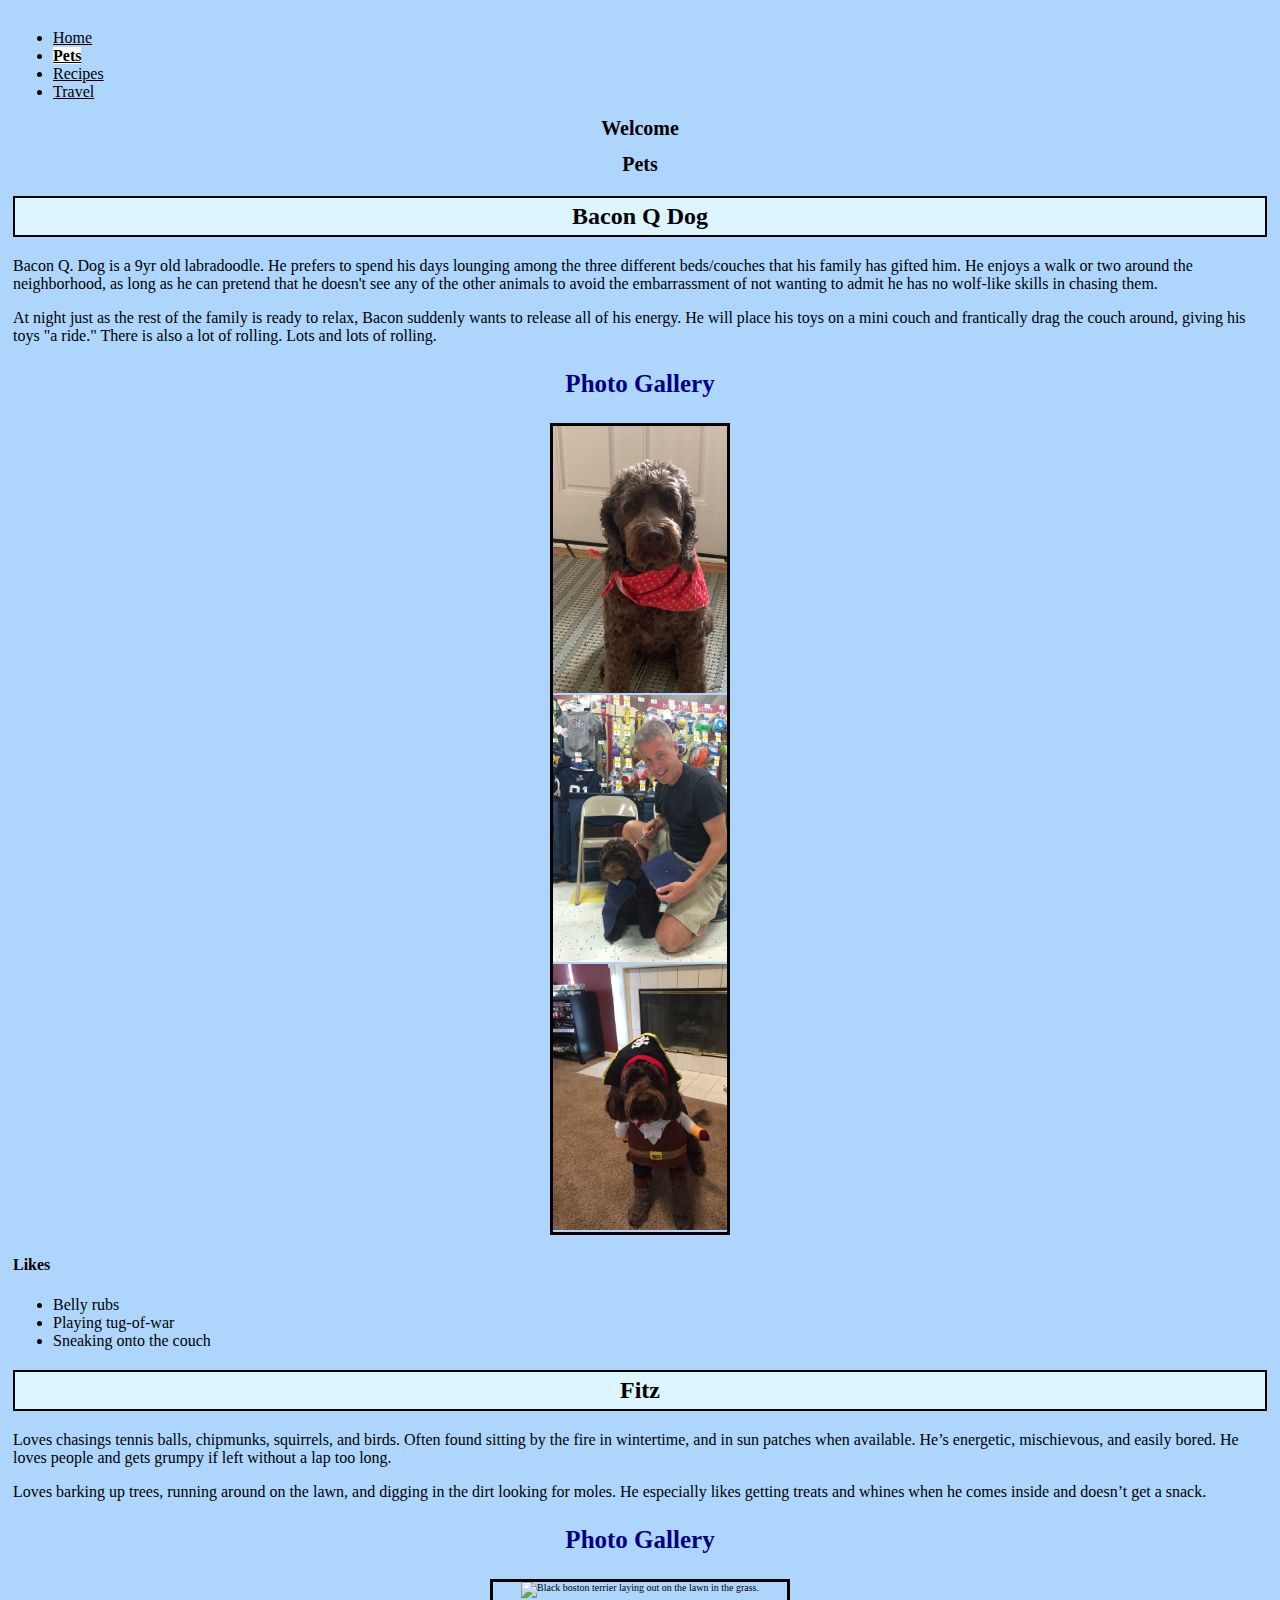
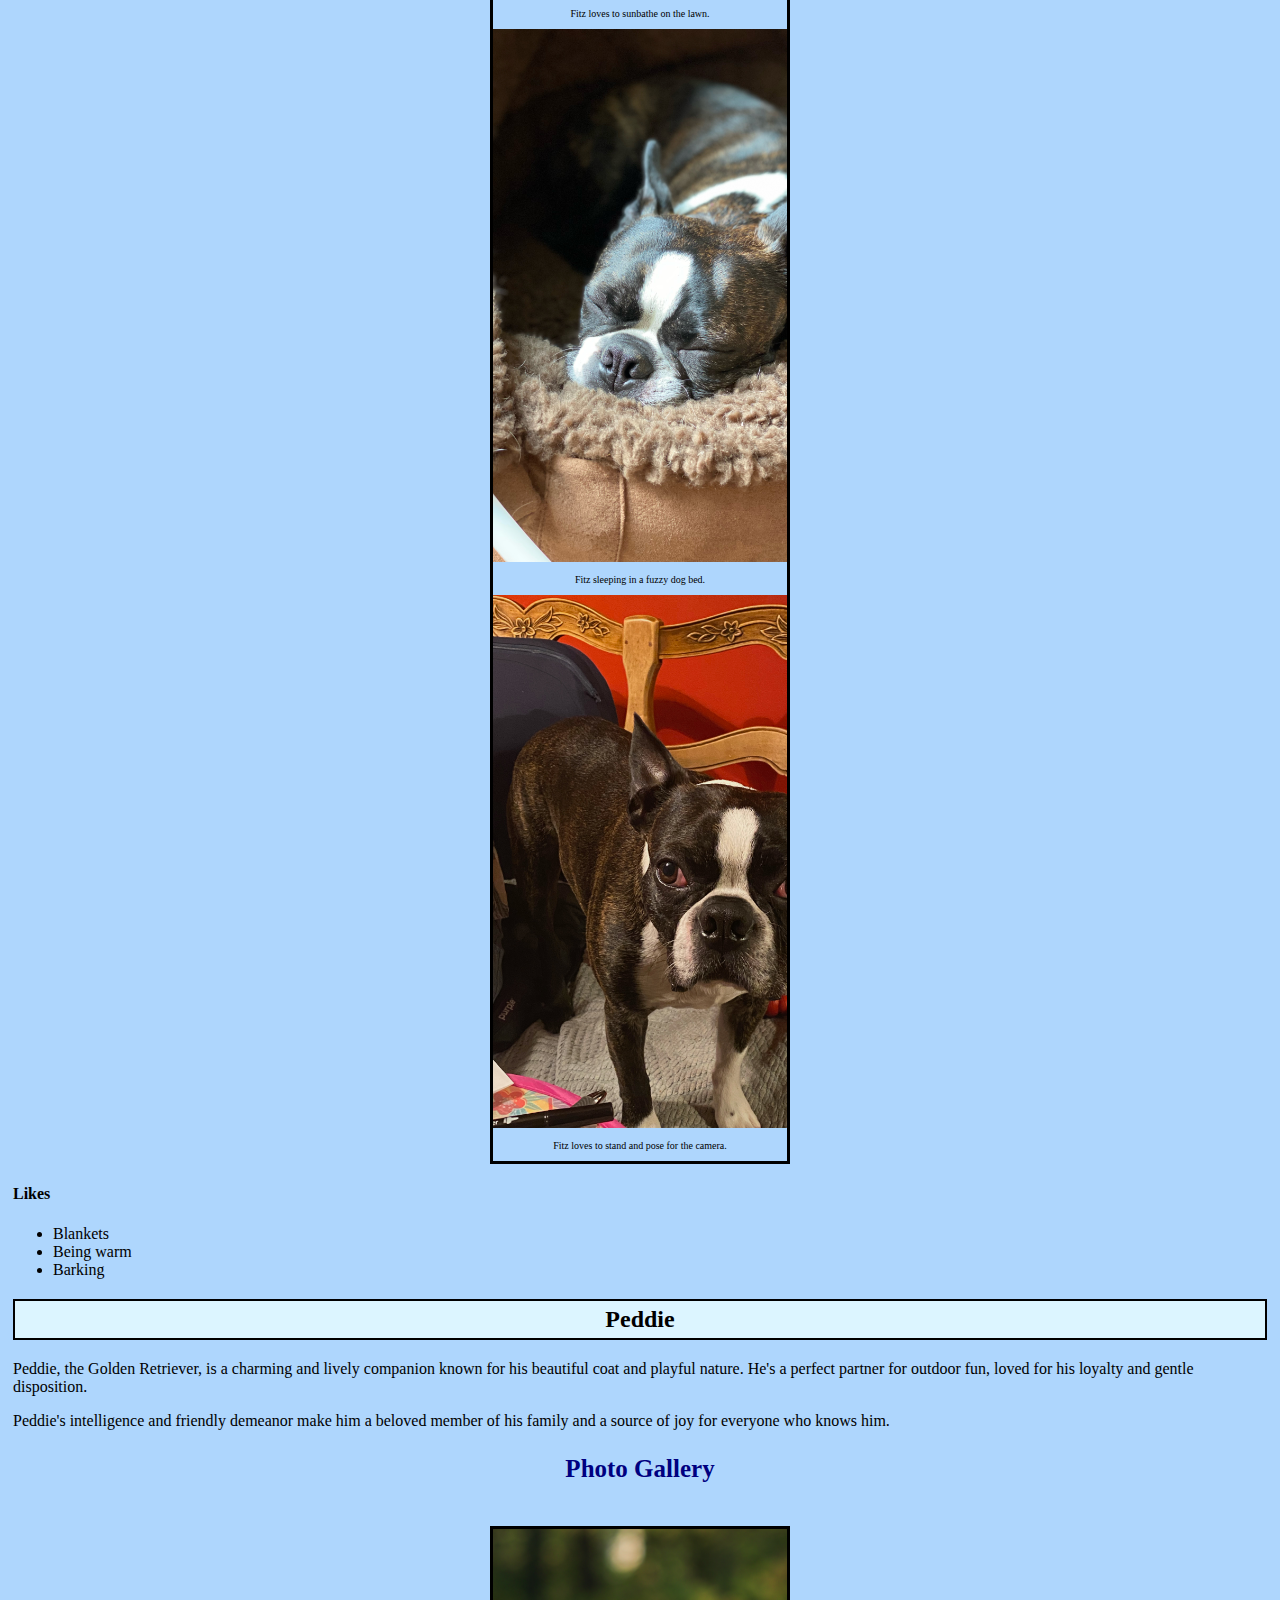
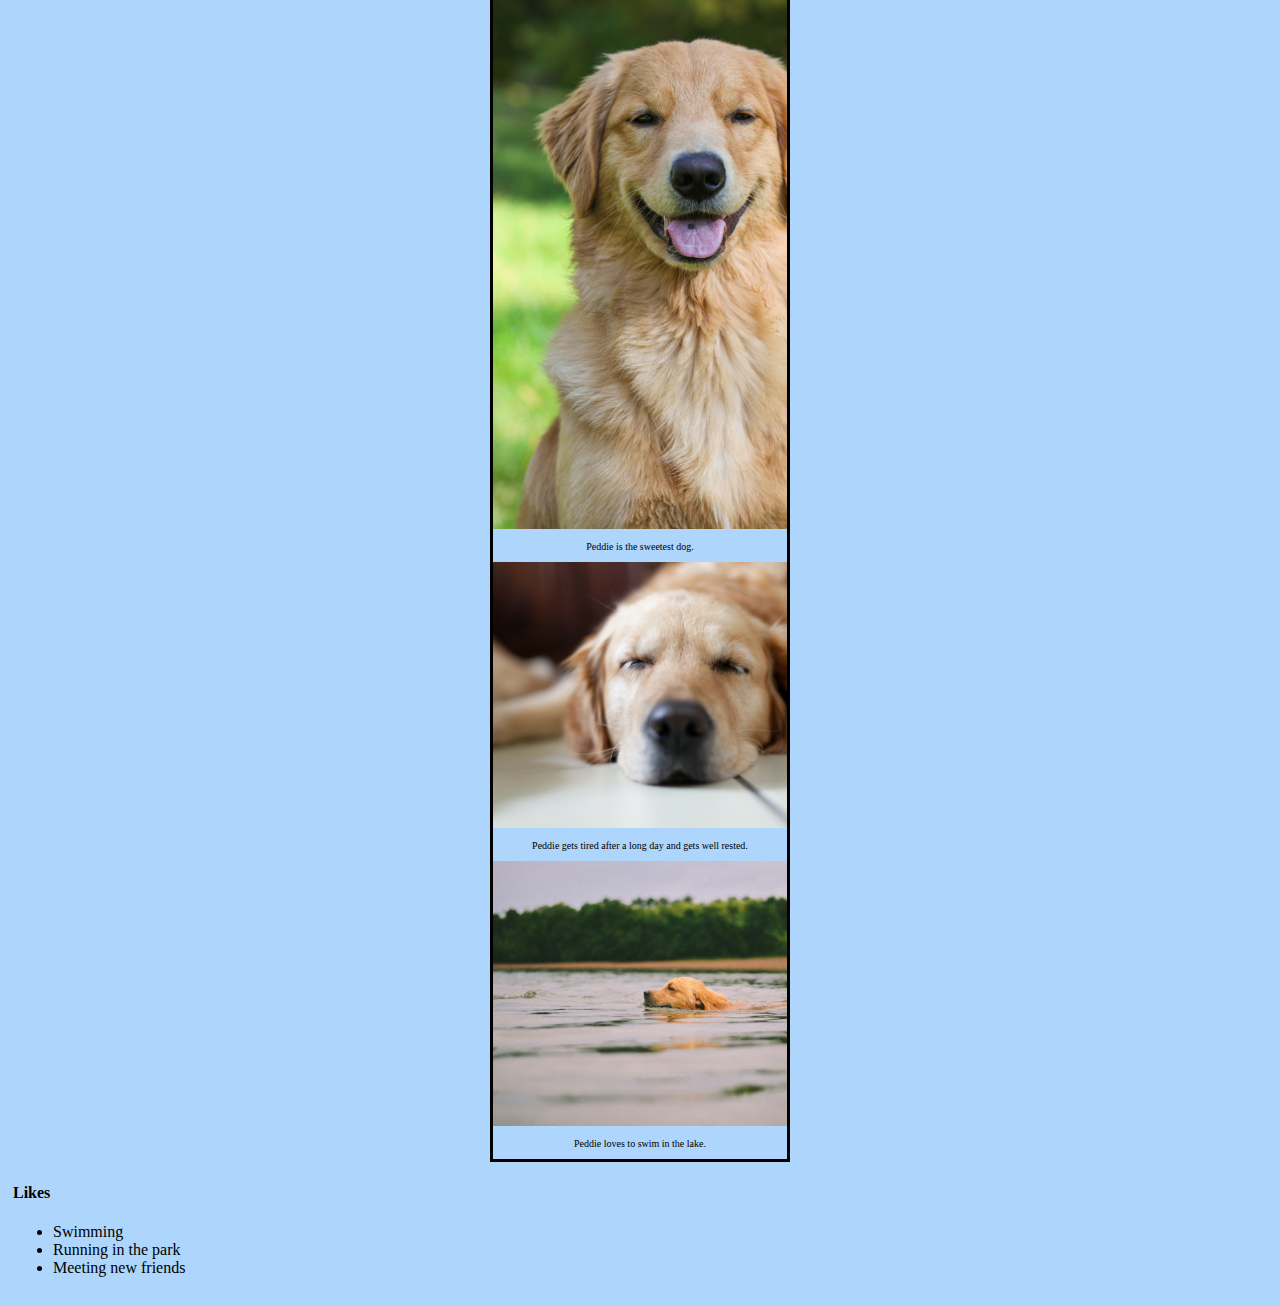
==== pets.html @ 7e50da12 "Add files via upload" ====
<!DOCTYPE html>
<html lang="en">
<head>
    <meta charset="UTF-8">
    <meta name="viewport" content="width=device-width, initial-scale=1.0">
    <title>Pets</title>
    <link rel="stylesheet" type="text/css" href="css/style.css">
</head>
<body>
    <a href="#pageTitle" class="skip-link" >Skip to main content</a>
        <nav aria-label="Navigation">
            <ul>
                <li><a href="index.html" class="nav-link">Home</a></li>
                <li><a href="pets.html" class="nav-link active">Pets</a></li>
                <li><a href="recipes.html" class="nav-link">Recipes</a></li>
                <li><a href="travel.html" class="nav-link">Travel</a></li>
            </ul>
        </nav>
    <header>
    </header>
    <main>
        <h1 tabindex="-1" id="pageTitle">Welcome</h1>
        <h1>Pets</h1>
            <h2>Bacon Q Dog</h2>
            <p>Bacon Q. Dog is a 9yr old labradoodle. He prefers to spend his days lounging among the three different beds/couches that his family has gifted him. He enjoys a walk or two around the neighborhood, as long as he can pretend that he doesn't see any of the other animals to avoid the embarrassment of not wanting to admit he has no wolf-like skills in chasing them.</p> 
            <P>At night just as the rest of the family is ready to relax, Bacon suddenly wants to release all of his energy. He will place his toys on a mini couch and frantically drag the couch around, giving his toys "a ride." There is also a lot of rolling. Lots and lots of rolling.</P>
            <h3>Photo Gallery</h3>
            <div class="pet_grid_1">
                <div class="item_1">
                <img src="images/bacon_bandana.JPG" width ="200" alt = "Brown labradoodle wearing an orange bandana">
                </div>
                <div class="item_b">
                <img src="images/bacon_graduation.JPG" width ="200" alt="Small labradoodle puppy wearing a graduation cap and gown">
                </div>
                <div class="item_c">
                <img src="images/bacon_halloween.JPG" width ="200" alt="Brown labradoodle wearing a pirate costume">    
                </div>
            </div>
            <h4>Likes</h4>
            <ul>
                <li>Belly rubs</li>
                <li>Playing tug-of-war</li>
                <li>Sneaking onto the couch</li>
            </ul>
        <div>
            <h2>Fitz</h2>
            <p>Loves chasings tennis balls, chipmunks, squirrels, and birds. Often found sitting by the fire in wintertime, and in sun patches when available. He’s energetic, mischievous, and easily bored. He loves people and gets grumpy if left without a lap too long. 
            </p>
            <p>Loves barking up trees, running around on the lawn, and digging in the dirt looking for moles. He especially likes getting treats and whines when he comes inside and doesn’t get a snack. </p>
            <h3>Photo Gallery</h3>
        <div class="pet_grid_2">
            <div class="item_d">
            <img src = "images/Fitz_on_the_lawn.jpeg" width="400" alt="Black boston terrier laying out on the lawn in the grass.">
            <p>Fitz loves to sunbathe on the lawn.</p>
            <div class="item_e">
            </div>
            <img src = "images/Fitz_sleeping.jpeg" width="400" alt="Black boston terrier sleeping in a fuzzy dog bed.">
            <p>Fitz sleeping in a fuzzy dog bed.</p>
            </div>
            <div class="item_f">
            <img src = "images/Fitz_standing_on_chair.jpeg" width="400" alt="Black boston terrier standing on a wooden chair, looking at the camera.">
            <p>Fitz loves to stand and pose for the camera.</p>
            </div>
        </div> 
            <h4>Likes</h4>
    
            <ul>
                <li>Blankets</li>
                <li>Being warm</li>
                <li>Barking</li>
            </ul>
        </div>
        <div>
            <h2>Peddie</h2>
            <p>Peddie, the Golden Retriever, is a charming and lively companion known for his beautiful coat and playful nature. He's a perfect partner for outdoor fun, loved for his loyalty and gentle disposition.</p>
            <p>Peddie's intelligence and friendly demeanor make him a beloved member of his family and a source of joy for everyone who knows him.
            </p>
            
            <h3>Photo Gallery</h3><br>
            <div class="pet_grid_3">
            <div class="item_g">
            <img src = "images/peddie_smile.jpg" width="400" alt="A cute golden retriver smiling for a photo.">
            <p>Peddie is the sweetest dog.</p>
            </div>
            <div class="item_h">
            <img src = "images/peddie_sleep.jpg" width="400" alt="A cute golden retriver asleep in a bed.">
            <p>Peddie gets tired after a long day and gets well rested.</p>
            </div>
            <div class="item_i">
            <img src = "images/peddie_swim.jpg" width="400" alt="A cute golden retriver swimming in a lake.">
            <p>Peddie loves to swim in the lake.</p>
            </div>
            </div>
            <h4>Likes</h4>
            <ul>
                <li>Swimming</li>
                <li>Running in the park</li>
                <li>Meeting new friends</li>
            </ul>
            <!-- Jackie Wolf -->
        </div>
    </main>
    
</body>
</html>
---- css/style.css ----
body{
    font-family: Cambria, Cochin, Georgia, Times, 'Times New Roman', serif;
    font-weight: normal;
    font-size: medium;
    background-color:rgb(174, 214, 253);
    padding: 5px;       

}
.nav-link {
    color: black;
  }
  
.nav-link.active {
    background-color: white;
    font-weight: bolder;
    color: black;
  }

.skip-link {
    position: absolute;
    display: inline-block;
    margin-top: -8px;
    padding: 10px;
    line-height: 1;
    font-size: 15px;
    color: black    ;
    transform: translateY(0);
    transition: transform 250ms ease-in;
  }

  .skip-link:not(:focus) {
    transform: translateY(-5rem);
  }
header{border-radius: 15px;
    border-color: black;
    font-family: Cambria, Cochin, Georgia, Times, 'Times New Roman', serif;

}

h1{font-family:Cambria, Cochin, Georgia, Times, 'Times New Roman', serif;
    font-weight: bold;
    text-align: center;
    font-size: 20px;}

h2{text-align: center;
    border-style:solid;
    color: black;
    border-color: black;
    background-color: rgb(220, 245, 255);
    border-width: 2px;
    padding: 5px; 
    
}

h3{text-align:center;
    font-size: 25px;
    color: navy;
    }

.travel_grid_1{
    display: grid;
    grid-template-columns: 375px;
    text-align: center;
    font-size: 10px;
    place-content:center;
}

.item_1 {
    grid-column: 1/2;
    grid-row: 1/2;
    width: auto;
    overflow:hidden;
    border-bottom-width: 0px;
    border-color:black;
    border-style: solid;
}
.item_2 {
    grid-column: 1/2;
    grid-row: 2/3;
    width:auto;
    overflow:hidden;
    border-bottom-width: 0px;
    border-top-width: 0px;
    border-color:black;
    border-style: solid;
}
.item_3 {
    grid-column: 1/2;
    grid-row: 3/4;
    width: auto;
    overflow:hidden;
    border-bottom-width: 0px;
    border-top-width: 0px;
    border-color:black;
    border-style: solid;
}
.item_4 {
    grid-column: 1/2;
    grid-row: 4/5;
    width: auto;
    overflow:hidden;
    border-top-width: 0px;
    border-color:black;
    border-style: solid;
}


.travel_grid_2{
    display: grid;
    grid-template-columns: 375px;
    text-align: center;
    font-size: 10px;
    place-content:center;
}

.item_5 {
    grid-column: 1/2;
    grid-row: 1/2;
    width: auto;
    overflow:hidden;
    border-bottom-width: 0px;
    border-color:black;
    border-style: solid;
}
.item_6 {
    grid-column: 1/2;
    grid-row: 2/3;
    width:auto;
    overflow:hidden;
    border-bottom-width: 0px;
    border-top-width: 0px;
    border-color:black;
    border-style: solid;
}
.item_7 {
    grid-column: 1/2;
    grid-row: 3/4;
    width: auto;
    overflow:hidden;
    border-bottom-width: 0px;
    border-top-width: 0px;
    border-color:black;
    border-style: solid;
}
.item_8 {
    grid-column: 1/2;
    grid-row: 4/5;
    width: auto;
    overflow:hidden;
    border-top-width: 0px;
    border-color:black;
    border-style: solid;
}

.travel_grid_3{
    display: grid;
    grid-template-columns: 375px;
    text-align: center;
    font-size: 10px;
    place-content:center;
}

.item_9 {
    grid-column: 1/2;
    grid-row: 1/2;
    width: auto;
    overflow:hidden;
    border-bottom-width: 0px;
    border-color:black;
    border-style: solid;
}
.item_10 {
    grid-column: 1/2;
    grid-row: 2/3;
    width:auto;
    overflow:hidden;
    border-bottom-width: 0px;
    border-top-width: 0px;
    border-color:black;
    border-style: solid;
}
.item_11 {
    grid-column: 1/2;
    grid-row: 3/4;
    width: auto;
    overflow:hidden;
    border-bottom-width: 0px;
    border-top-width: 0px;
    border-color:black;
    border-style: solid;
}
.item_12 {
    grid-column: 1/2;
    grid-row: 4/5;
    width: auto;
    overflow:hidden;
    border-top-width: 0px;
    border-color:black;
    border-style: solid;
}

.travel_grid_4{
    display: grid;
    grid-template-columns: 375px;
    text-align: center;
    font-size: 10px;
    place-content:center;
}

.item_13 {
    grid-column: 1/2;
    grid-row: 1/2;
    width: auto;
    overflow:hidden;
    border-bottom-width: 0px;
    border-color:black;
    border-style: solid;
}
.item_14 {
    grid-column: 1/2;
    grid-row: 2/3;
    width:auto;
    overflow:hidden;
    border-bottom-width: 0px;
    border-top-width: 0px;
    border-color:black;
    border-style: solid;
}
.item_15 {
    grid-column: 1/2;
    grid-row: 3/4;
    width: auto;
    overflow:hidden;
    border-bottom-width: 0px;
    border-top-width: 0px;
    border-color:black;
    border-style: solid;
}
.item_16 {
    grid-column: 1/2;
    grid-row: 4/5;
    width: auto;
    overflow:hidden;
    border-top-width: 0px;
    border-color:black;
    border-style: solid;
}
.travel_grid_5{
    display: grid;
    grid-template-columns: 375px;
    text-align: center;
    font-size: 10px;
    place-content:center;
}

.item_17 {
    grid-column: 1/2;
    grid-row: 1/2;
    width: auto;
    overflow:hidden;
    border-bottom-width: 0px;
    border-color:black;
    border-style: solid;
}
.item_18 {
    grid-column: 1/2;
    grid-row: 2/3;
    width:auto;
    overflow:hidden;
    border-bottom-width: 0px;
    border-top-width: 0px;
    border-color:black;
    border-style: solid;
}
.item_19 {
    grid-column: 1/2;
    grid-row: 3/4;
    width: auto;
    overflow:hidden;
    border-bottom-width: 0px;
    border-top-width: 0px;
    border-color:black;
    border-style: solid;
}
.item_20 {
    grid-column: 1/2;
    grid-row: 4/5;
    width: auto;
    overflow:hidden;
    border-top-width: 0px;
    border-color:black;
    border-style: solid;
}
.pet_grid_1{
    display: grid;
    grid-template-columns: 180px;
    place-content:center;
    font-size: 10px;
  
}

.item_a {
    grid-column: 1/2;
    grid-row: 1/2;
    width: auto;
    overflow:hidden;
    border-bottom-width: 0px;
    border-color:black;
    border-style: solid;
}
.item_b {
    grid-column: 1/2;
    grid-row: 2/3;
    width:auto;
    overflow:hidden;
    border-bottom-width: 0px;
    border-top-width: 0px;
    border-color:black;
    border-style: solid;
}
.item_c {
    grid-column: 1/2;
    grid-row: 3/4;
    width: auto;
    overflow:hidden;
    border-top-width: 0px;
    border-color:black;
    border-style: solid;
}


.pet_grid_2{
    display: grid;
    grid-template-columns: 300px;
    place-content:center;
    font-size: 10px;
    text-align:center;
  
}

.item_d {
    grid-column: 1/2;
    grid-row: 1/2;
    width: auto;
    overflow:hidden;
    border-bottom-width: 0px;
    border-color:black;
    border-style: solid;
}
.item_e {
    grid-column: 1/2;
    grid-row: 2/3;
    width:auto;
    overflow:hidden;
    border-bottom-width: 0px;
    border-top-width: 0px;
    border-color:black;
    border-style: solid;
}
.item_f {
    grid-column: 1/2;
    grid-row: 3/4;
    width: auto;
    overflow:hidden;
    border-top-width: 0px;
    border-color:black;
    border-style: solid; }


.pet_grid_3{
    display: grid;
    grid-template-columns: 300px;
    place-content:center;
    font-size: 10px;
    text-align:center;
      
    }
    
    .item_g {
        grid-column: 1/2;
        grid-row: 1/2;
        width: auto;
        overflow:hidden;
        border-bottom-width: 0px;
        border-color:black;
        border-style: solid;
    }
    .item_h {
        grid-column: 1/2;
        grid-row: 2/3;
        width:auto;
        overflow:hidden;
        border-bottom-width: 0px;
        border-top-width: 0px;
        border-color:black;
        border-style: solid;
    }
    .item_i {
        grid-column: 1/2;
        grid-row: 3/4;
        width: auto;
        overflow:hidden;
        border-top-width: 0px;
        border-color:black;
        border-style: solid; }

    .cookie{
        place-content:center;
        width: 390px;
        overflow: hidden;
        border-color:black;
        border-style: solid;
        }
 
    .bread{
        place-content:center;
        width: 390px;
        overflow: hidden;
        border-color:black;
        border-style: solid;
            }

    .pancake{
        place-content:center;
        width: 390px;
        overflow: hidden;
        border-color:black;
        border-style: solid;
        }
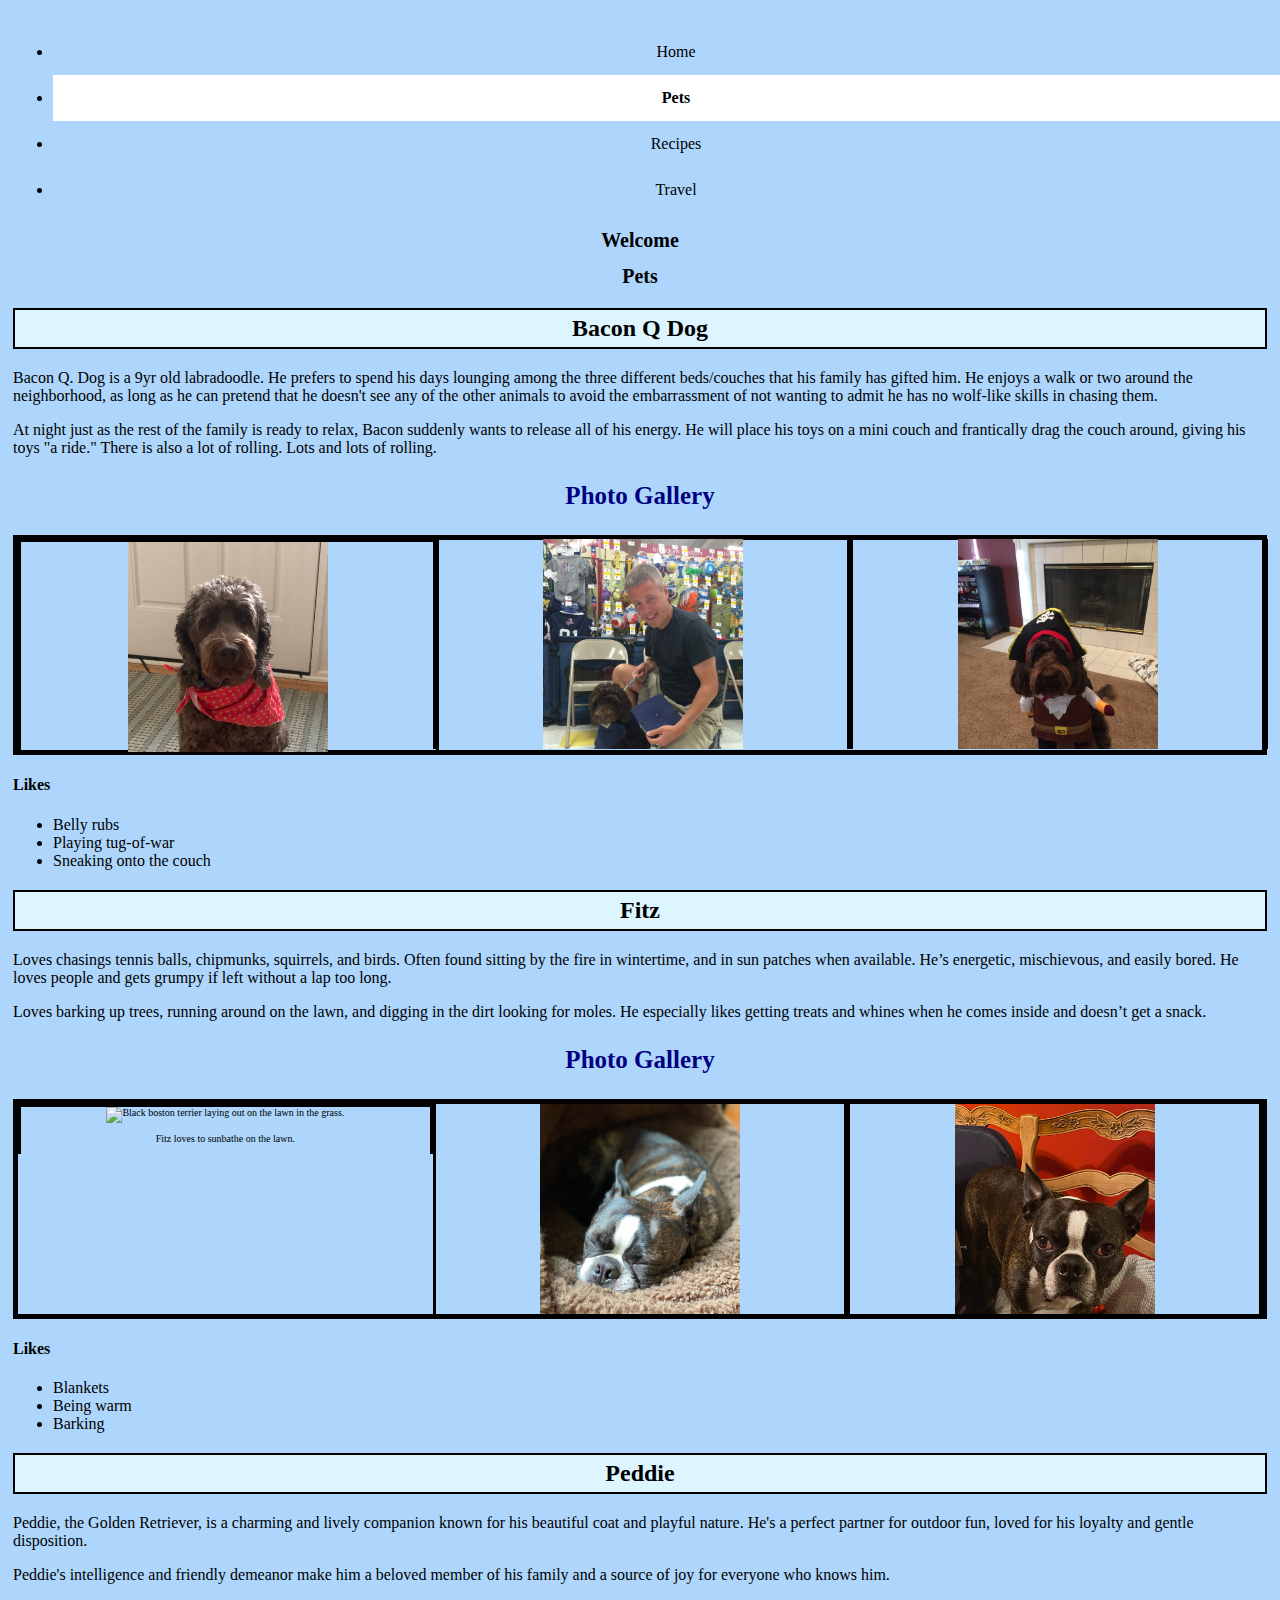
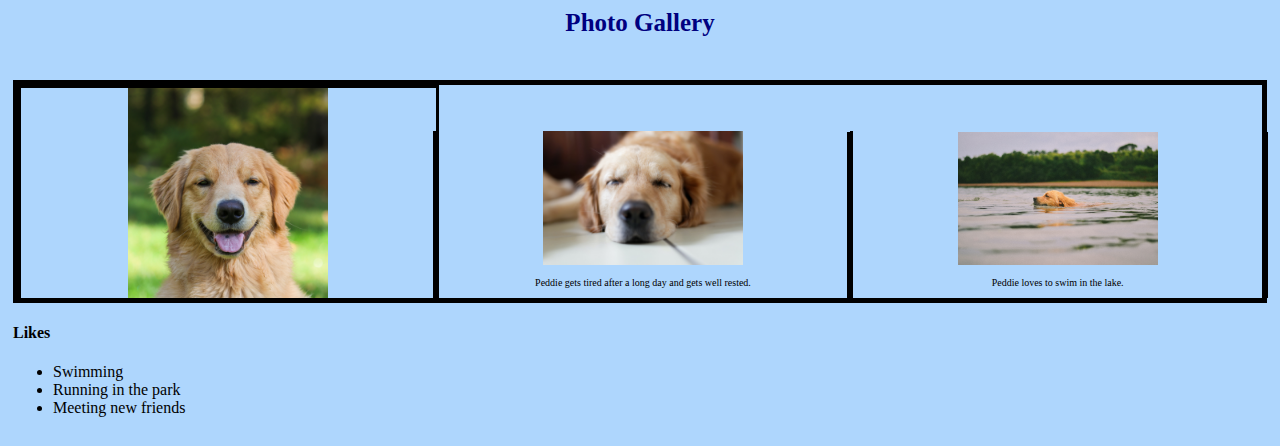
==== commit 086303d4: "Add files via upload" ====
--- a/pets.html
+++ b/pets.html
@@ -26,7 +26,7 @@
             <P>At night just as the rest of the family is ready to relax, Bacon suddenly wants to release all of his energy. He will place his toys on a mini couch and frantically drag the couch around, giving his toys "a ride." There is also a lot of rolling. Lots and lots of rolling.</P>
             <h3>Photo Gallery</h3>
             <div class="pet_grid_1">
-                <div class="item_1">
+                <div class="item_a">
                 <img src="images/bacon_bandana.JPG" width ="200" alt = "Brown labradoodle wearing an orange bandana">
                 </div>
                 <div class="item_b">
@@ -50,15 +50,15 @@
             <h3>Photo Gallery</h3>
         <div class="pet_grid_2">
             <div class="item_d">
-            <img src = "images/Fitz_on_the_lawn.jpeg" width="400" alt="Black boston terrier laying out on the lawn in the grass.">
+            <img src = "images/Fitz_on_the_lawn.jpeg" width="200" alt="Black boston terrier laying out on the lawn in the grass.">
             <p>Fitz loves to sunbathe on the lawn.</p>
+            </div>
             <div class="item_e">
-            </div>
-            <img src = "images/Fitz_sleeping.jpeg" width="400" alt="Black boston terrier sleeping in a fuzzy dog bed.">
+            <img src = "images/Fitz_sleeping.jpeg" width="200" alt="Black boston terrier sleeping in a fuzzy dog bed.">
             <p>Fitz sleeping in a fuzzy dog bed.</p>
             </div>
             <div class="item_f">
-            <img src = "images/Fitz_standing_on_chair.jpeg" width="400" alt="Black boston terrier standing on a wooden chair, looking at the camera.">
+            <img src = "images/Fitz_standing_on_chair.jpeg" width="200" alt="Black boston terrier standing on a wooden chair, looking at the camera.">
             <p>Fitz loves to stand and pose for the camera.</p>
             </div>
         </div> 
@@ -79,15 +79,15 @@
             <h3>Photo Gallery</h3><br>
             <div class="pet_grid_3">
             <div class="item_g">
-            <img src = "images/peddie_smile.jpg" width="400" alt="A cute golden retriver smiling for a photo.">
+            <img src = "images/peddie_smile.jpg" width="200" alt="A cute golden retriver smiling for a photo.">
             <p>Peddie is the sweetest dog.</p>
             </div>
             <div class="item_h">
-            <img src = "images/peddie_sleep.jpg" width="400" alt="A cute golden retriver asleep in a bed.">
+            <img src = "images/peddie_sleep.jpg" width="200" alt="A cute golden retriver asleep in a bed.">
             <p>Peddie gets tired after a long day and gets well rested.</p>
             </div>
             <div class="item_i">
-            <img src = "images/peddie_swim.jpg" width="400" alt="A cute golden retriver swimming in a lake.">
+            <img src = "images/peddie_swim.jpg" width="200" alt="A cute golden retriver swimming in a lake.">
             <p>Peddie loves to swim in the lake.</p>
             </div>
             </div>
--- a/css/style.css
+++ b/css/style.css
@@ -4,11 +4,21 @@
     font-weight: normal;
     font-size: medium;
     background-color:rgb(174, 214, 253);
-    padding: 5px;       
-
+    padding: 5px;     
+    color: black;  
+
+}
+.nav {
+    overflow:hidden;
+    background-color: whitesmoke;
 }
 .nav-link {
     color: black;
+    display: inline-block;
+    color: black;
+    text-align: center;
+    padding: 14px 16px;
+    text-decoration: none;
   }
   
 .nav-link.active {
@@ -66,7 +76,7 @@
     place-content:center;
 }
 
-.item_1 {
+.item_1{
     grid-column: 1/2;
     grid-row: 1/2;
     width: auto;
@@ -75,7 +85,7 @@
     border-color:black;
     border-style: solid;
 }
-.item_2 {
+.item_2{
     grid-column: 1/2;
     grid-row: 2/3;
     width:auto;
@@ -332,7 +342,7 @@
 
 .pet_grid_2{
     display: grid;
-    grid-template-columns: 300px;
+    grid-template-columns: 180px;
     place-content:center;
     font-size: 10px;
     text-align:center;
@@ -370,31 +380,32 @@
 
 .pet_grid_3{
     display: grid;
-    grid-template-columns: 300px;
+    grid-template-columns: 180px;
     place-content:center;
     font-size: 10px;
     text-align:center;
       
     }
     
-    .item_g {
-        grid-column: 1/2;
-        grid-row: 1/2;
-        width: auto;
-        overflow:hidden;
-        border-bottom-width: 0px;
-        border-color:black;
-        border-style: solid;
-    }
-    .item_h {
-        grid-column: 1/2;
-        grid-row: 2/3;
-        width:auto;
-        overflow:hidden;
-        border-bottom-width: 0px;
-        border-top-width: 0px;
-        border-color:black;
-        border-style: solid;
+.item_g {
+    grid-column: 1/2;
+    grid-row: 1/2;
+    width: auto;
+    overflow:hidden;
+    border-bottom-width: 0px;
+    border-color:black;
+    border-style: solid;
+    }
+
+.item_h {
+    grid-column: 1/2;
+    grid-row: 2/3;
+    width:auto;
+    overflow:hidden;
+    border-bottom-width: 0px;
+    border-top-width: 0px;
+    border-color:black;
+    border-style: solid;
     }
     .item_i {
         grid-column: 1/2;
@@ -427,4 +438,399 @@
         overflow: hidden;
         border-color:black;
         border-style: solid;
-        }+        }
+
+
+@media only screen and (min-width: 600px){
+
+    .nav-link{
+    float: none;
+    width: 100%;
+  }
+}
+    .travel_grid_1 {
+        display: grid;
+        grid-template-columns: repeat(4, 1fr); 
+        text-align: center;
+        font-size: 10px;
+        place-content: center;
+        border-style:solid;
+        border-color: black;
+        border-width: 5px;
+        height:100%;
+        max-height: 210px;
+        align-items: start;
+
+        
+    }
+
+    .item_1, .item_2, .item_3, .item_4 {
+        grid-row: 1/2;
+        overflow: hidden;
+        width: 100%;
+        border-color: black;
+        border-style: solid;
+        border-bottom: 20px;
+    }
+ 
+
+
+
+    .item_1{
+        grid-column: 1/2;
+        max-height: 210px;
+
+    }
+
+    .item_2{
+        grid-column: 2/3;
+        max-height: 210px;
+    }
+
+    .item_3{
+        grid-column: 3/4;
+        max-height:210px;
+    }
+
+    .item_4{
+        grid-column: 4/5;
+        max-height: 210px;
+
+    }
+
+
+
+
+    .travel_grid_2 {
+        display: grid;
+        grid-template-columns: repeat(4, 1fr); 
+        text-align: center;
+        font-size: 10px;
+        place-content: center;
+        border-style:solid;
+        border-color: black;
+        border-width: 5px;
+        height:100%;
+        max-height: 210px;
+        align-items: start;
+
+        
+    }
+
+    .item_5, .item_6, .item_7, .item_8 {
+        grid-row: 1/2;
+        overflow: hidden;
+        width: 100%;
+        border-color: black;
+        border-style: solid;
+        border-bottom: 20px;
+    }
+ 
+
+
+
+    .item_5{
+        grid-column: 1/2;
+        max-height: 210px;
+
+    }
+
+    .item_6{
+        grid-column: 2/3;
+        max-height: 210px;
+    }
+
+    .item_7{
+        grid-column: 3/4;
+        max-height:210px;
+    }
+
+    .item_8{
+        grid-column: 4/5;
+        max-height: 210px;
+
+    }
+
+
+    .travel_grid_3 {
+        display: grid;
+        grid-template-columns: repeat(4, 1fr); 
+        text-align: center;
+        font-size: 10px;
+        place-content: center;
+        border-style:solid;
+        border-color: black;
+        border-width: 5px;
+        height:100%;
+        max-height: 210px;
+        align-items: start;
+
+        
+    }
+
+    .item_9, .item_10, .item_11, .item_12 {
+        grid-row: 1/2;
+        overflow: hidden;
+        width: 100%;
+        border-color: black;
+        border-style: solid;
+        border-bottom: 20px;
+    }
+ 
+
+
+
+    .item_9{
+        grid-column: 1/2;
+        max-height: 210px;
+
+    }
+
+    .item_10{
+        grid-column: 2/3;
+        max-height: 210px;
+    }
+
+    .item_11{
+        grid-column: 3/4;
+        max-height:210px;
+    }
+
+    .item_12{
+        grid-column: 4/5;
+        max-height: 210px;
+
+    }
+
+    .travel_grid_4 {
+        display: grid;
+        grid-template-columns: repeat(4, 1fr); 
+        text-align: center;
+        font-size: 10px;
+        place-content: center;
+        border-style:solid;
+        border-color: black;
+        border-width: 5px;
+        height:100%;
+        max-height: 210px;
+        align-items: start;
+
+        
+    }
+
+    .item_13, .item_14, .item_15, .item_16 {
+        grid-row: 1/2;
+        overflow: hidden;
+        width: 100%;
+        border-color: black;
+        border-style: solid;
+        border-bottom: 20px;
+    }
+ 
+
+
+
+    .item_13{
+        grid-column: 1/2;
+        max-height: 210px;
+
+    }
+
+    .item_14{
+        grid-column: 2/3;
+        max-height: 210px;
+    }
+
+    .item_15{
+        grid-column: 3/4;
+        max-height:210px;
+    }
+
+    .item_16{
+        grid-column: 4/5;
+        max-height: 210px;
+
+    }    .travel_grid_5 {
+        display: grid;
+        grid-template-columns: repeat(4, 1fr); 
+        text-align: center;
+        font-size: 10px;
+        place-content: center;
+        border-style:solid;
+        border-color: black;
+        border-width: 5px;
+        height:100%;
+        max-height: 210px;
+        align-items: start;
+
+        
+    }
+
+    .item_17, .item_18, .item_19, .item_20 {
+        grid-row: 1/2;
+        overflow: hidden;
+        width: 100%;
+        border-color: black;
+        border-style: solid;
+        border-bottom: 20px;
+    }
+ 
+
+
+
+    .item_17{
+        grid-column: 1/2;
+        max-height: 210px;
+
+    }
+
+    .item_18{
+        grid-column: 2/3;
+        max-height: 210px;
+    }
+
+    .item_19{
+        grid-column: 3/4;
+        max-height:210px;
+    }
+
+    .item_20{
+        grid-column: 4/5;
+        max-height: 210px;
+
+    }
+
+    .pet_grid_1 {
+        display: grid;
+        grid-template-columns: repeat(3, 1fr); 
+        text-align: center;
+        font-size: 10px;
+        place-content: center;
+        border-style:solid;
+        border-color: black;
+        border-width: 5px;
+        height:100%;
+        max-height: 210px;
+        align-items: start;
+
+        
+    }
+
+    .item_a, .item_b, .item_c {
+        grid-row: 1/2;
+        overflow: hidden;
+        width: 100%;
+        border-color: black;
+        border-style: solid;
+        border-bottom: 20px;
+    }
+ 
+
+
+
+    .item_a{
+        grid-column: 1/2;
+        max-height: 210px;
+
+    }
+
+    .item_b{
+        grid-column: 2/3;
+        max-height: 210px;
+    }
+
+    .item_c{
+        grid-column: 3/4;
+        max-height:210px;
+    }
+
+
+    .pet_grid_2 {
+        display: grid;
+        grid-template-columns: repeat(3, 1fr); 
+        text-align: center;
+        font-size: 10px;
+        place-content: center;
+        border-style:solid;
+        border-color: black;
+        border-width: 5px;
+        height:100%;
+        max-height: 210px;
+        align-items: start;
+
+        
+    }
+
+    .item_d, .item_e, .item_f {
+        grid-row: 1/2;
+        overflow: hidden;
+        width: auto;
+        border-color: black;
+        border-style: solid;
+        border-bottom: 20px;
+    }
+ 
+
+
+
+    .item_d{
+        grid-column: 1/2;
+        max-height: 210px;
+
+    }
+
+    .item_e{
+        grid-column: 2/3;
+        max-height: 210px;
+    }
+
+    .item_f{
+        grid-column: 3/4;
+        max-height:210px;
+    }
+
+ 
+    .pet_grid_3 {
+        display: grid;
+        grid-template-columns: repeat(3, 1fr); 
+        text-align: center;
+        font-size: 10px;
+        place-content: center;
+        border-style:solid;
+        border-color: black;
+        border-width: 5px;
+        height:100%;
+        align-items: end;
+
+        
+    }
+
+    .item_g, .item_h, .item_i {
+        grid-row: 1/2;
+        overflow: hidden;
+        width: 100%;
+        border-color: black;
+        border-style: solid;
+        border-bottom: 20px;
+    }
+ 
+
+
+
+    .item_g{
+        grid-column: 1/2;
+        max-height: 210px;
+
+    }
+
+    .item_h{
+        grid-column: 2/3;
+        max-height: 210px;
+    }
+
+    .item_i{
+        grid-column: 3/4;
+        max-height:210px;
+    }
+
+}